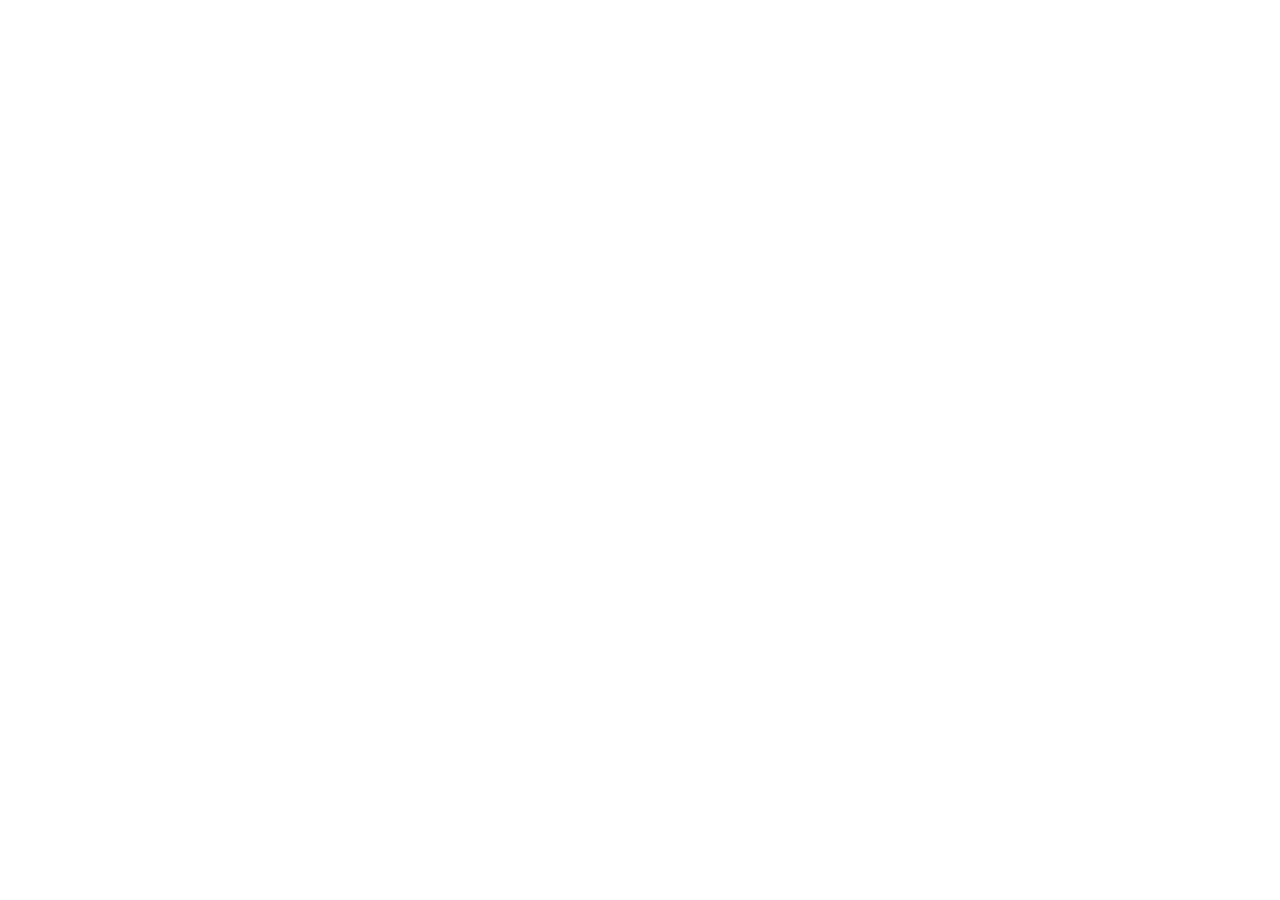
==== index.html @ b98af524 "only login and Gallery" ====
<!DOCTYPE html>
<html lang="en">
<head>
    <meta charset="UTF-8">
    <meta name="viewport" content="width=device-width, initial-scale=1.0">
    <title>Website</title>
</head>
<body>
    
</body>
</html>
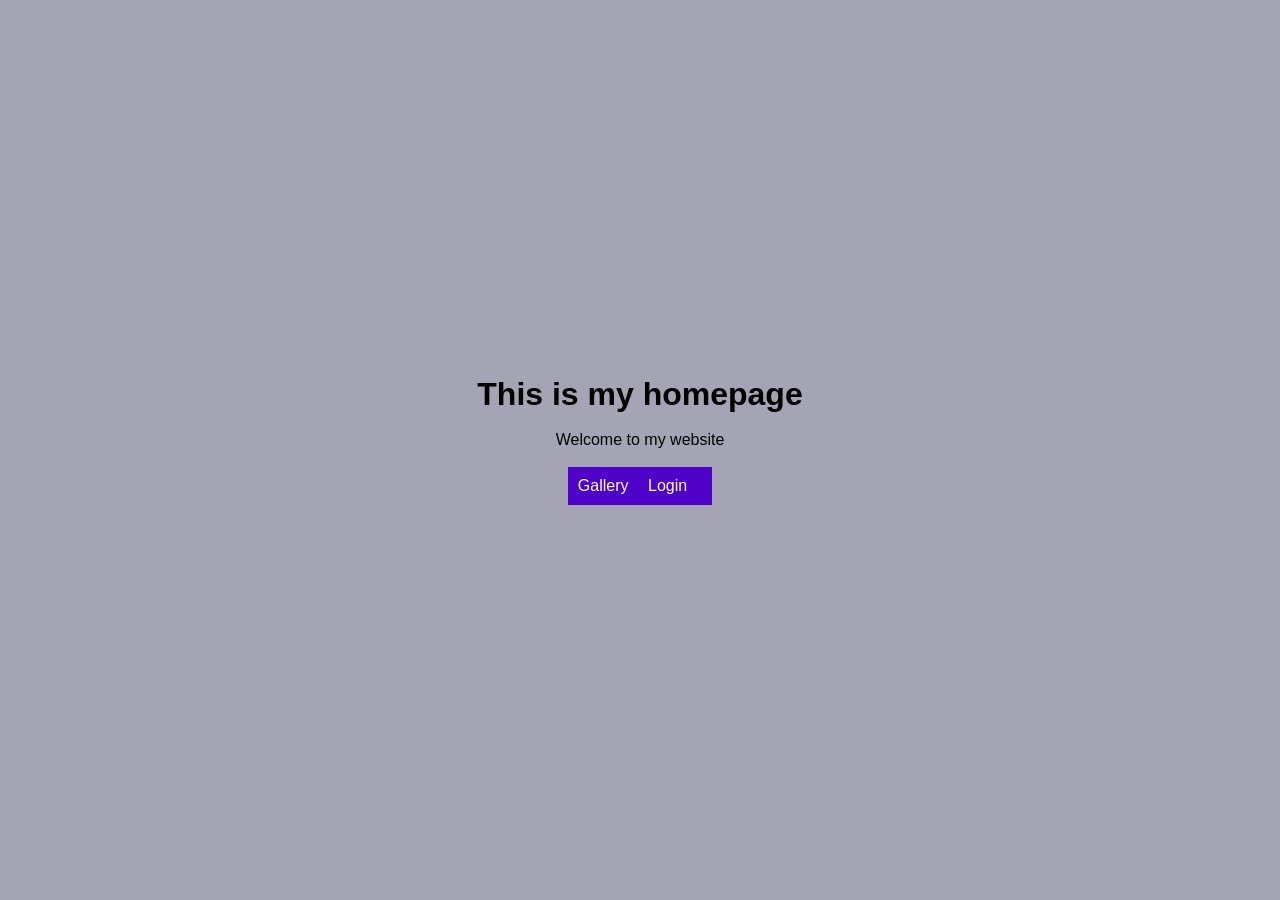
==== commit 72e55ba5: "My index" ====
--- a/index.html
+++ b/index.html
@@ -4,8 +4,16 @@
     <meta charset="UTF-8">
     <meta name="viewport" content="width=device-width, initial-scale=1.0">
     <title>Website</title>
+    <link rel="stylesheet" href="style.css">
 </head>
 <body>
-    
+    <h1>This is my homepage</h1><br>
+    <p>Welcome to my website</p><br>
+    <nav class="nav">
+        <ul>
+            <li><a href="Gallery.html">Gallery</a></li>
+            <li><a href="Login.html">Login</a></li>
+        </ul>
+    </nav>
 </body>
 </html>
--- a/style.css
+++ b/style.css
@@ -0,0 +1,132 @@
+* {
+    margin: 0%;
+    padding: 0%;
+    box-sizing: border-box;
+    font-family: 'Segoe UI', Tahoma, Geneva, Verdana, sans-serif;
+}
+body { 
+    background: -o-linear-gradient(135deg, rgba(255, 255, 255, 0) 0%, rgba(255, 255, 255, 0) 50%, rgba(164, 164, 180, 1) 50%, rgba(164, 164, 180, 1) 100%);
+    background-color: rgb(164, 164, 180);
+    height: 100vh;
+    display: flex;
+    justify-content: center;
+    align-items: center;
+    flex-direction: column;
+
+    .login-form-container {
+        background: rgba(255, 255, 255, 0.8);
+        padding: 20px;
+        border-radius: 12px;
+        box-shadow: 0 2px 10px rgba(0, 0, 0, 0.1);
+        margin: 0 auto;
+    }
+        h2 {
+            text-align: center;
+            justify-content: center;
+            margin-bottom: 20px;
+            color: #4f02ca;
+            margin-top: 20px;
+        }
+    label {
+        display: block;
+        color: #4a4a4a;
+        margin-bottom: 0.5rem;
+        font-weight: bold;
+        font-size: 600;
+    }
+    input[type="text"], input[type="password"] {
+        width: 100%;
+        padding: 0.5rem;
+        margin-bottom: 1rem;
+        border: 1px solid #ccc;
+        border-radius: 4px;
+    }
+    button {
+        padding: 10px;
+        background-color: #4f02ca;
+        color: white;
+        border: 2px solid #4f02ca;
+        border-radius: 12px;
+        cursor: pointer;
+        font-size: 1rem;
+    }
+.Back-button {
+    width: 100%;
+    padding: 50px;
+    background-color: white;
+    color: black;
+    border: none;
+    border-radius: 12px;
+    cursor: pointer;
+    font-size: 1rem;
+}
+.Back-button a {
+    color: #eeeeee;
+    
+}
+.cross-grid { 
+display: grid;
+grid-template-columns: repeat(3, 1fr);
+grid-template-rows: repeat(3, 200px);
+gap: 15px;
+}
+
+.cross-grid .center-piece {
+    grid-column: 2;
+    grid-row: 2;
+}
+
+.cross-grid .top-left {
+    grid-column: 1;
+    grid-row: 1;
+}
+.cross-grid .top-right {
+    grid-column: 3;
+    grid-row: 1;
+}
+.cross-grid .bottom-left {
+    grid-column: 1;
+    grid-row: 3;
+}
+.cross-grid .bottom-right {
+    grid-column: 3;
+    grid-row: 3;
+}
+.cross-grid img {
+    width: 100%;
+    height: 100%;
+    object-fit: cover;
+    border-radius: 8px;
+    padding: 20px;
+}
+.nav {
+    background-color: #4f02ca;
+    color: white;
+    padding: 10px;
+    margin-bottom: 20px;
+    gap: 15px;
+    display: flex;
+    justify-content: space-between;
+    align-items: center;
+}
+
+.nav ul {
+    list-style-type: none;
+    margin: 0;
+    padding: 0;
+    flex-grow: 1;
+}
+
+.nav li {
+    display: inline-block;
+    margin-right: 15px;
+
+}
+.nav a {
+    color: white;
+    text-decoration: none;
+}
+.nav a:hover {
+    text-decoration: underline;
+    color: #ffa600;
+}
